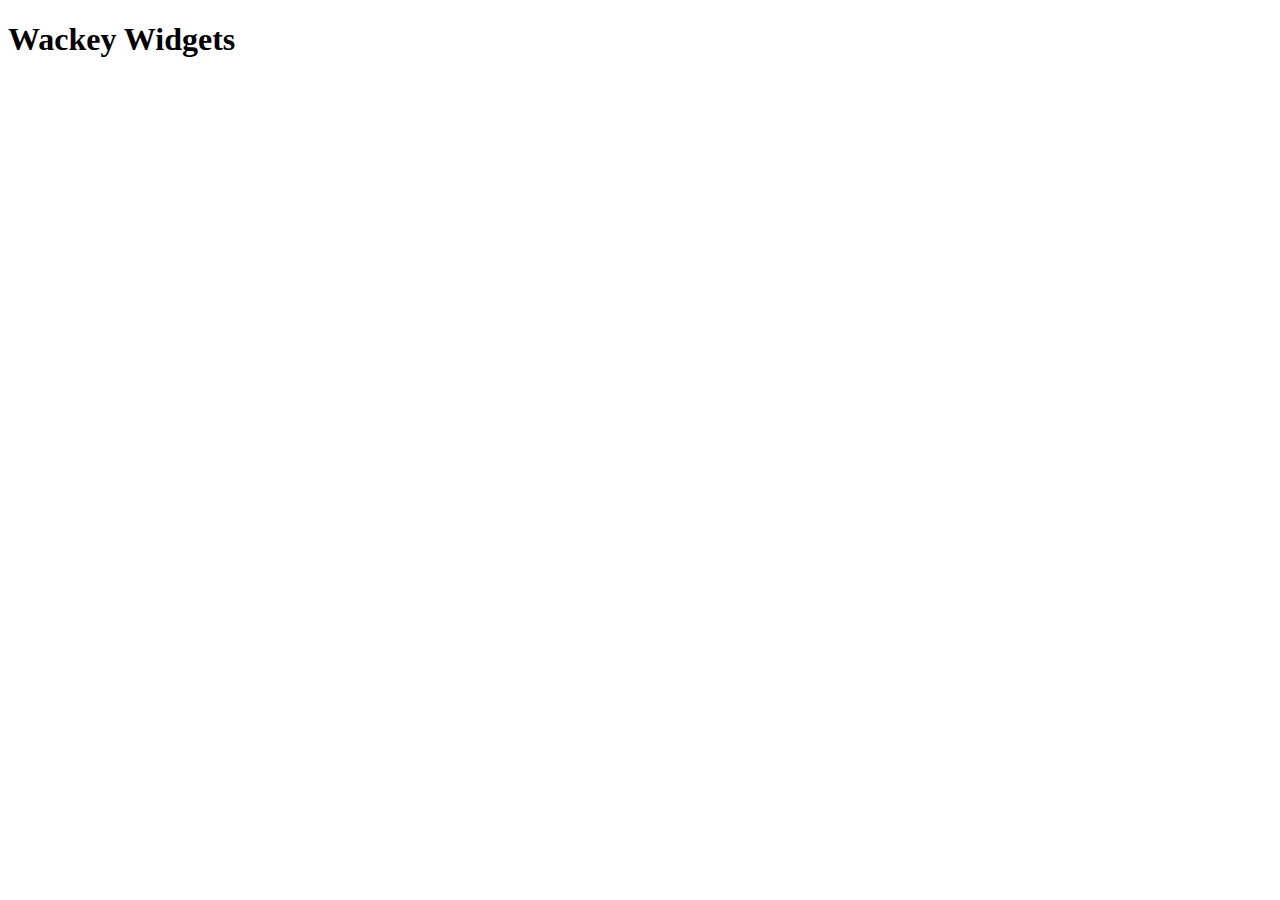
==== main_app/templates/index.html @ 2d0a5d2b "add title and h1 to index" ====
<!DOCTYPE html>
 <html lang="en">

 <head>
   <meta charset="UTF-8">
   <meta name="viewport" content="width=device-width, initial-scale=1.0">
   <title>Wackey Widgets</title>
 </head>

 <body>
   <h1>Wackey Widgets</h1>
 </body>

 </html>
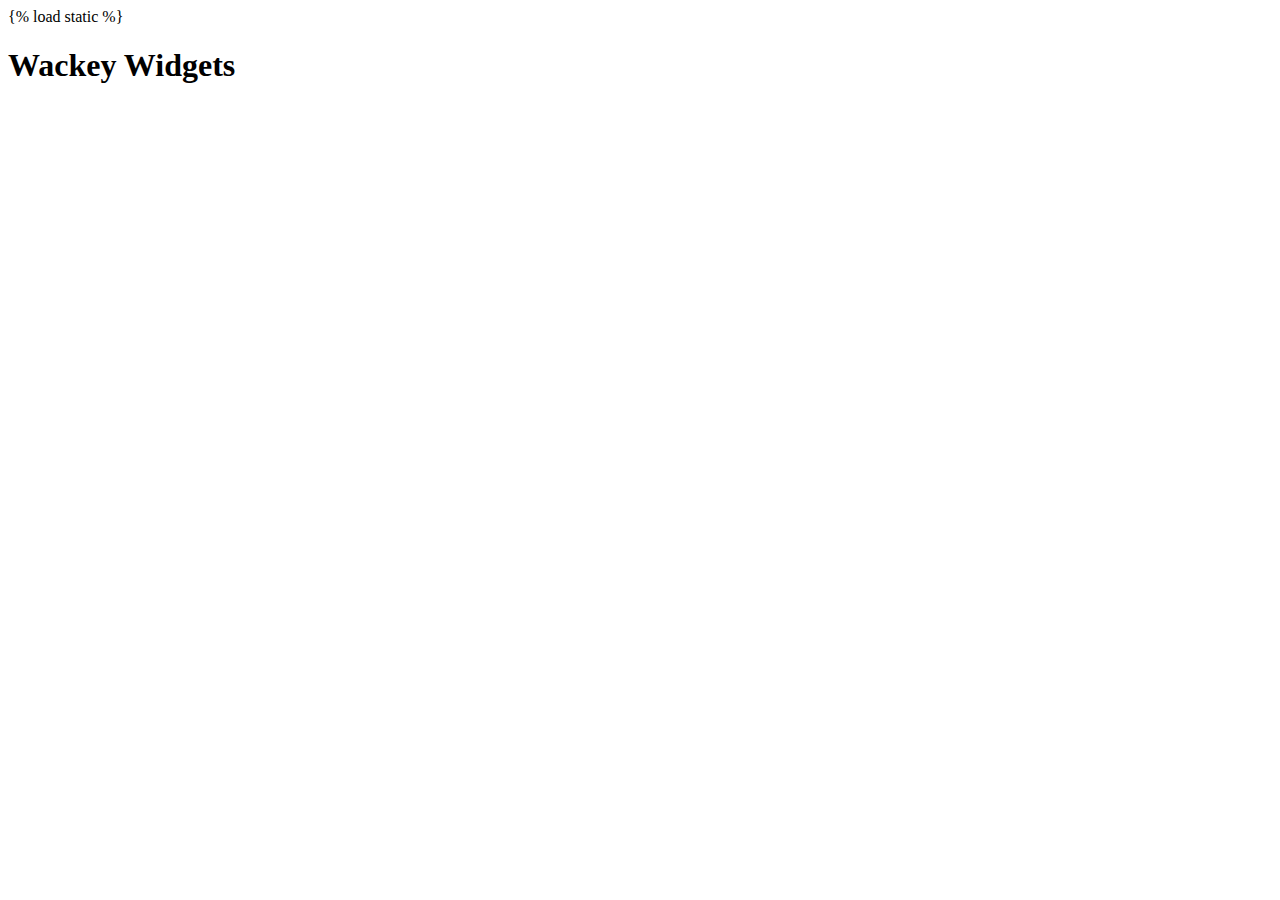
==== commit 78f28325: "add main css and link to index page" ====
--- a/main_app/templates/index.html
+++ b/main_app/templates/index.html
@@ -1,3 +1,4 @@
+ {% load static %}
  <!DOCTYPE html>
  <html lang="en">
 
